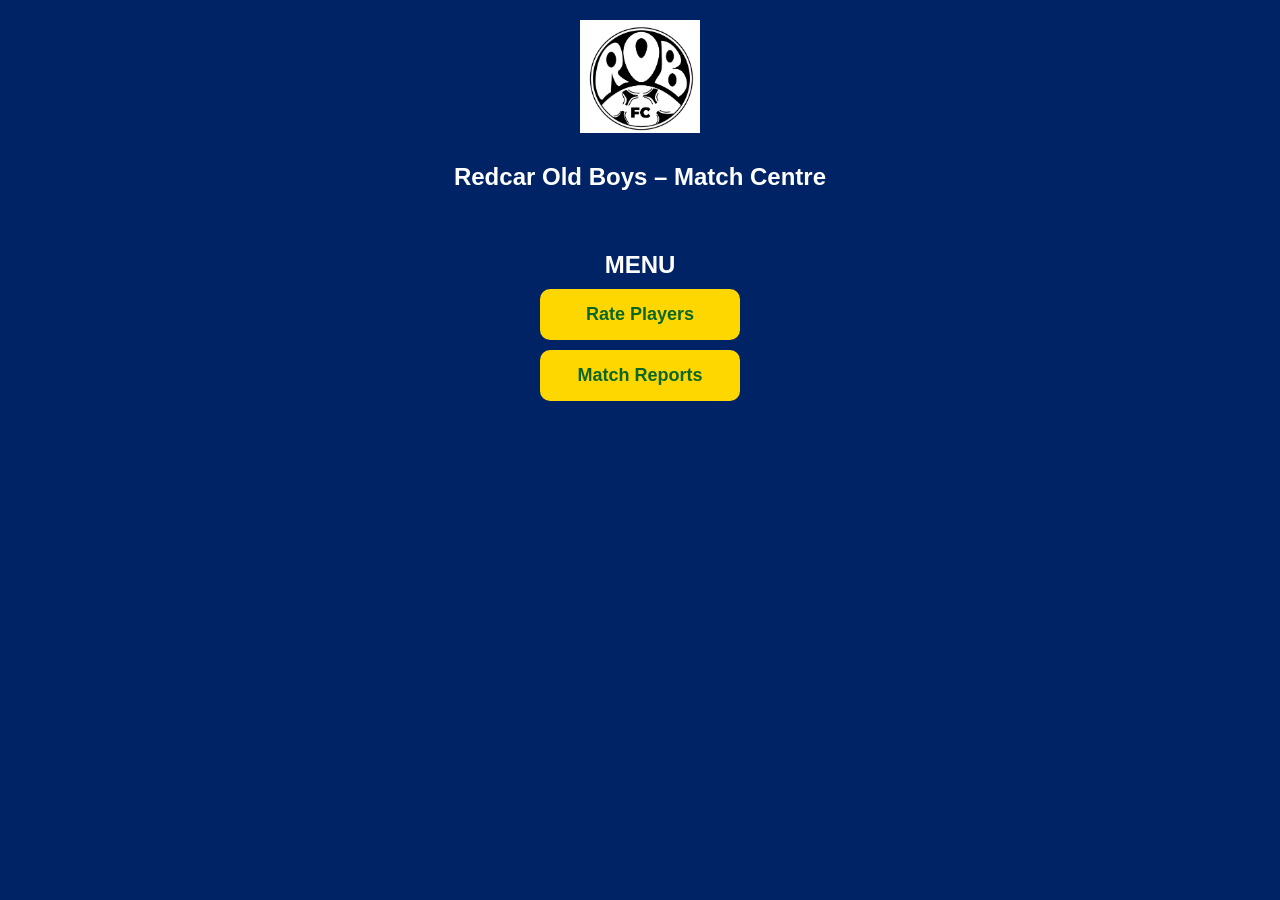
==== index.html @ 17731dac "Add files via upload" ====
<!DOCTYPE html>
<html lang="en">
<head>
    <meta charset="UTF-8">
    <title>Redcar Old Boys Ratings</title>
    <link rel="stylesheet" href="style.css">
</head>
<body>
    <header class="club-header">
        <img src="robfc_logo.png" alt="ROB FC Logo" class="club-logo">
        <h1 class="main-title">Redcar Old Boys – Match Centre</h1>
    </header>


    <div class="container">
        <h1 class="menu-title">Menu</h1>
        
        <button onclick="goToPin()">Rate Players</button>
        <button onclick="goToReports()">Match Reports</button>

    </div>

    <script src="app.js"></script>
</body>
</html>
---- style.css ----
/* GENERAL PAGE STYLING */
body {
    background-color: #002366; /* Royal blue */
    font-family: Arial, sans-serif;
    text-align: center;
    margin: 0;
    padding: 0;
    color: white;
}

.main-title {
    font-size: 40px;
    font-weight: bold;
    margin-top: 20px;
}

.menu-title {
    font-size: 24px;
    margin-top: 40px;
    text-transform: uppercase;
}

.container {
    margin-top: 50px;
}

h1 {
    font-size: 32px;
    margin-bottom: 10px;
}

h2 {
    font-size: 20px;
    margin-bottom: 30px;
}

/* HOMEPAGE BUTTONS */
button {
    display: block;
    width: 200px;
    margin: 10px auto;
    padding: 15px;
    font-size: 18px;
    background-color: #FFD700; /* Gold */
    color: #0B6623; /* Dark green text */
    border: none;
    border-radius: 10px;
    cursor: pointer;
    font-weight: bold;
}

button:hover {
    background-color: #e6c200;
}

/* PIN DOTS */
.pin-display {
    margin: 20px auto;
    display: flex;
    justify-content: center;
    gap: 15px;
}

.dot {
    width: 20px;
    height: 20px;
    background-color: white;
    border-radius: 50%;
    display: inline-block;
}

/* KEYPAD GRID */
.keypad {
    display: grid;
    grid-template-columns: repeat(3, 80px);
    grid-template-rows: repeat(4, 80px);
    gap: 10px;
    justify-content: center;
    align-content: center;
    margin: 30px auto;
}

.keypad button {
    width: 80px;
    height: 80px;
    font-size: 1.2rem;
    background: white;
    color: #0B6623;
    border: none;
    border-radius: 10px;
    font-weight: bold;
    cursor: pointer;
    box-shadow: 0 4px 6px rgba(0, 0, 0, 0.25);
	
}

.keypad button:hover {
    background-color: #e6e6e6;
    box-shadow: 0 2px 4px rgba(0, 0, 0, 0.3);
    transform: translateY(1px);
}

/* Bottom row alignment */
.keypad button:nth-child(10) { grid-column: 1; } /* DEL */
.keypad button:nth-child(11) { grid-column: 2; } /* 0 */
.keypad button:nth-child(12) { grid-column: 3; } /* ⏎ */

.keypad button:nth-child(12) {
    background-color: #FFD700; /* Gold */
    color: #0B6623;
    font-size: 1.5rem;
    font-weight: bold;
}

.keypad button:nth-child(12):hover {
    background-color: #e6c200;
}

/* Make DEL button red */
.keypad button:nth-child(10) {
    background-color: #FF4C4C; /* Bright red */
    color: white;
    font-weight: bold;
}

.keypad button:nth-child(10):hover {
    background-color: #e03e3e; /* Slightly darker red on hover */
}

.keypad button:active {
    box-shadow: 0 1px 2px rgba(0, 0, 0, 0.4);
    transform: translateY(2px);
}

.club-header {
    display: flex;
    flex-direction: column;
    align-items: center;
    margin-top: 20px;
}

.club-logo {
    width: 120px;
    height: auto;
    margin-bottom: 10px;
}

.club-header h1 {
    color: white;
    font-size: 24px;
    font-weight: bold;
}

.rate-button {
    background-color: #FFD700; /* Gold */
    color: #0B6623;            /* Dark green text */
    border: none;
    border-radius: 8px;
    padding: 10px 20px;
    font-weight: bold;
    cursor: pointer;
}

.rate-button:hover {
    background-color: #e6c200;
}

.fixture-row {
    display: flex;
    justify-content: space-between;
    align-items: center;
    background-color: white;   /* single, solid background */
    color: #0B6623;
    padding: 10px 15px;
    margin: 8px 0;
    border-radius: 8px;
    font-weight: bold;
}

.fixture-table {
    width: 90%;
    margin: 20px auto;
    border-collapse: collapse;
    background-color: white;
    border-radius: 10px;
    overflow: hidden;
    border: 2px solid #0B6623; /* Thin dark green border */
}

.fixture-table th, .fixture-table td {
    padding: 12px 10px;
    text-align: center;
    font-weight: bold;
    border-bottom: 2px solid #0B6623;
    color: #0B6623; /* Default green text for all cells */
}

/* Override only the location column */
.home-cell {
    color: #0B6623 !important;
    background-color: #E6FFE6; /* pale green background */
}

.away-cell {
    color: #C00000 !important;
    background-color: #FFE6E6; /* pale red background */
}

.fixture-table th {
    background-color: #FFD700;
    color: #0B6623;
    font-size: 1.1rem;
}

.fixture-table tr:hover {
    filter: brightness(0.97);

}

.home-cell {
    color: #0B6623;           /* Dark green for home */
    font-weight: bold;
}

.away-cell {
    color: #C00000;           /* Deep red for away */
    font-weight: bold;
}

.match-info {
    background-color: white;
    padding: 15px;
    border-radius: 10px;
    margin-bottom: 20px;
    color: #0B6623;
    font-weight: bold;
}

/* Responsive layout for fixture table */
@media (max-width: 768px) {

    .fixture-table {
        width: 100%;
        border-collapse: separate;
        border-spacing: 0 10px;
    }

    .fixture-table thead {
        display: none; /* Hide table headers on mobile */
    }

    .fixture-table tr {
        display: block;
        background-color: unset;
        padding: 10px;
        border-radius: 10px;
        box-shadow: 0 2px 6px rgba(0,0,0,0.1);
        margin-bottom: 12px;
    }

    .fixture-table td {
        display: flex;
        justify-content: space-between;
        padding: 8px 10px;
        border-bottom: none;
        font-weight: bold;
        color: #0B6623;
    }

    .fixture-table td::before {
        content: attr(data-label);
        font-weight: bold;
        color: #0B6623;
    }
}


.rating-row {
    background-color: white;
    padding: 10px;
    margin: 10px 0;
    border-radius: 10px;
    display: flex;
    justify-content: space-between;
    align-items: center;
}

.player-name {
    font-weight: bold;
    color: #0B6623;
}

.rating-buttons button {
    margin: 2px;
    padding: 5px 10px;
    border-radius: 6px;
    border: none;
    background-color: #FFD700;
    color: #0B6623;
    font-weight: bold;
    cursor: pointer;
}

.rating-buttons button:hover {
    background-color: #e6c200;
}

.match-info {
    background-color: white;
    width: 60%;
    margin: 0 auto 20px auto;
    padding: 10px;
    border-radius: 10px;
    color: #0B6623;
    font-weight: bold;
    text-align: center;
}

.player-rating-section {
    width: 85%;
    margin: 20px auto;
}

.player-rating-table {
    width: 100%;
    border-collapse: collapse;
    background-color: white;
    border-radius: 10px;
    overflow: hidden;
    box-shadow: 0 0 10px rgba(0,0,0,0.15);
}

.player-rating-table th,
.player-rating-table td {
    padding: 12px 10px;
    text-align: left;
    border-bottom: 1px solid #0B6623;
    color: #0B6623;
    font-weight: bold;
}

.player-rating-table th.header-average {
    text-align: center;
}

.player-rating-table td.average-cell {
    text-align: center;
}

.main-header th {
    background-color: #FFD700;
    text-align: center;
    font-size: 1.1rem;
    letter-spacing: 0.5px;
}

.sub-header td {
    background-color: #FFF8DC;
    text-align: center;
    font-style: italic;
    font-weight: normal;
    color: #0B6623;
    padding: 8px;
}

.rating-dropdown {
    width: 100%;
    padding: 8px;
    border-radius: 6px;
    border: 2px solid #0B6623;
    font-weight: bold;
    color: #0B6623;
    background-color: #FFF;
    transition: all 0.2s ease-in-out;
}

.rating-dropdown:focus {
    outline: none;
    border-color: #FFD700;
    background-color: #FFFBEA;
}

.rating-dropdown option[value="DNP"] {
    color: #C00000;
    font-weight: bold;
}

/* Grey-out locked rating dropdowns */
.rating-dropdown:disabled {
    background-color: #e0e0e0;   /* soft grey background */
    color: #555;                 /* darker grey text */
    cursor: not-allowed;         /* shows it's inactive */
    border-color: #999;          /* subtle border contrast */
}

.player-rating-table tr:nth-child(even) {
    background-color: #F9F9F9;
}

/* Responsive design for mobile and tablets */
@media (max-width: 768px) {
    .player-rating-section {
        width: 95%;
        margin: 10px auto;
    }

    .player-rating-table th,
    .player-rating-table td {
        display: block;
        width: 100%;
        text-align: center;
        border-bottom: none;
        padding: 8px;
    }

    .player-rating-table tr {
        border-bottom: 2px solid #0B6623;
        margin-bottom: 10px;
        display: block;
        border-radius: 8px;
        background-color: #fff;
    }

    .main-header th {
        font-size: 1rem;
    }

    .sub-header td {
        font-size: 0.9rem;
        padding: 6px;
    }

    .rating-dropdown {
        width: 90%;
        margin: 5px auto;
        font-size: 1rem;
    }

    .rate-button {
        width: 80%;
        margin: 10px auto;
        display: block;
    }

/* Preserve HOME/AWAY colours on mobile */
.home-cell {
    color: #0B6623; /* Dark green for HOME */
    font-weight: bold;
}

.away-cell {
    color: #C00000; /* Red for AWAY */
    font-weight: bold;
}

    /* Improve Rate Player button appearance on mobile */
    .rate-button {
        display: block;
        width: 90%;
        margin: 8px auto;
        padding: 10px 0;
        border-radius: 8px;
        font-size: 1rem;
        font-weight: bold;
        background-color: #FFD700;
        color: #0B6623;
        border: none;
        box-shadow: 0 2px 4px rgba(0,0,0,0.2);
    }

    .rate-button:hover {
        background-color: #e6c200;
    }
}

@media (max-width: 768px) {
    .player-rating-table tr {
        box-shadow: 0 2px 6px rgba(0,0,0,0.1);
    }
}

@media (max-width: 768px) {
    .player-rating-table tr {
        box-shadow: 0 2px 6px rgba(0,0,0,0.1);
    }
}
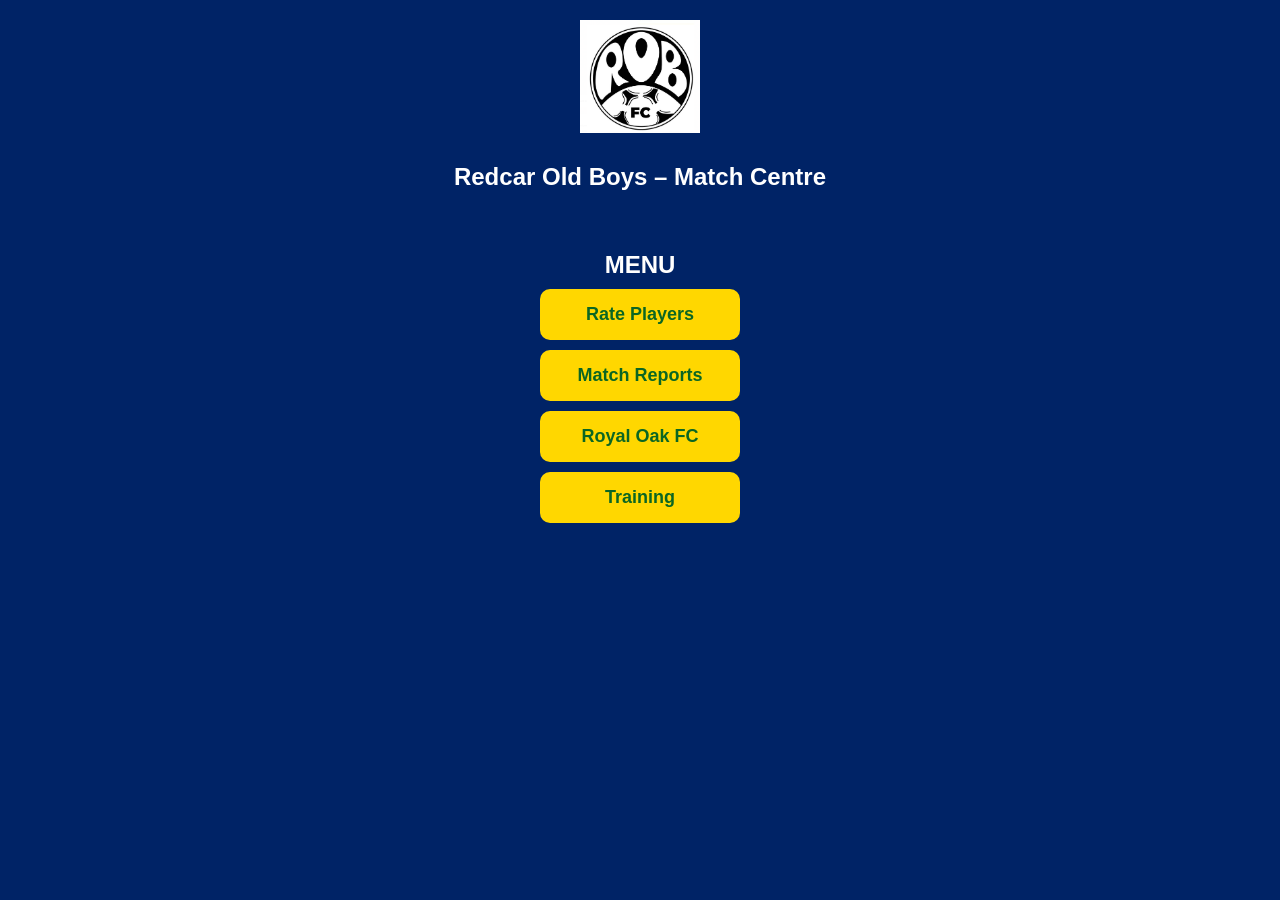
==== commit 1aeb40e3: "Update index.html Royal Oak FC button added with link to YouTube channel" ====
--- a/index.html
+++ b/index.html
@@ -17,6 +17,11 @@
         
         <button onclick="goToPin()">Rate Players</button>
         <button onclick="goToReports()">Match Reports</button>
+        <button class="menu-button" onclick="window.open('https://www.youtube.com/@TheSteveBracknallPodcast', '_blank')">
+    Royal Oak FC
+</button>
+
+        <button class="menu-button" onclick="goToTraining()">Training</button>
 
     </div>
 
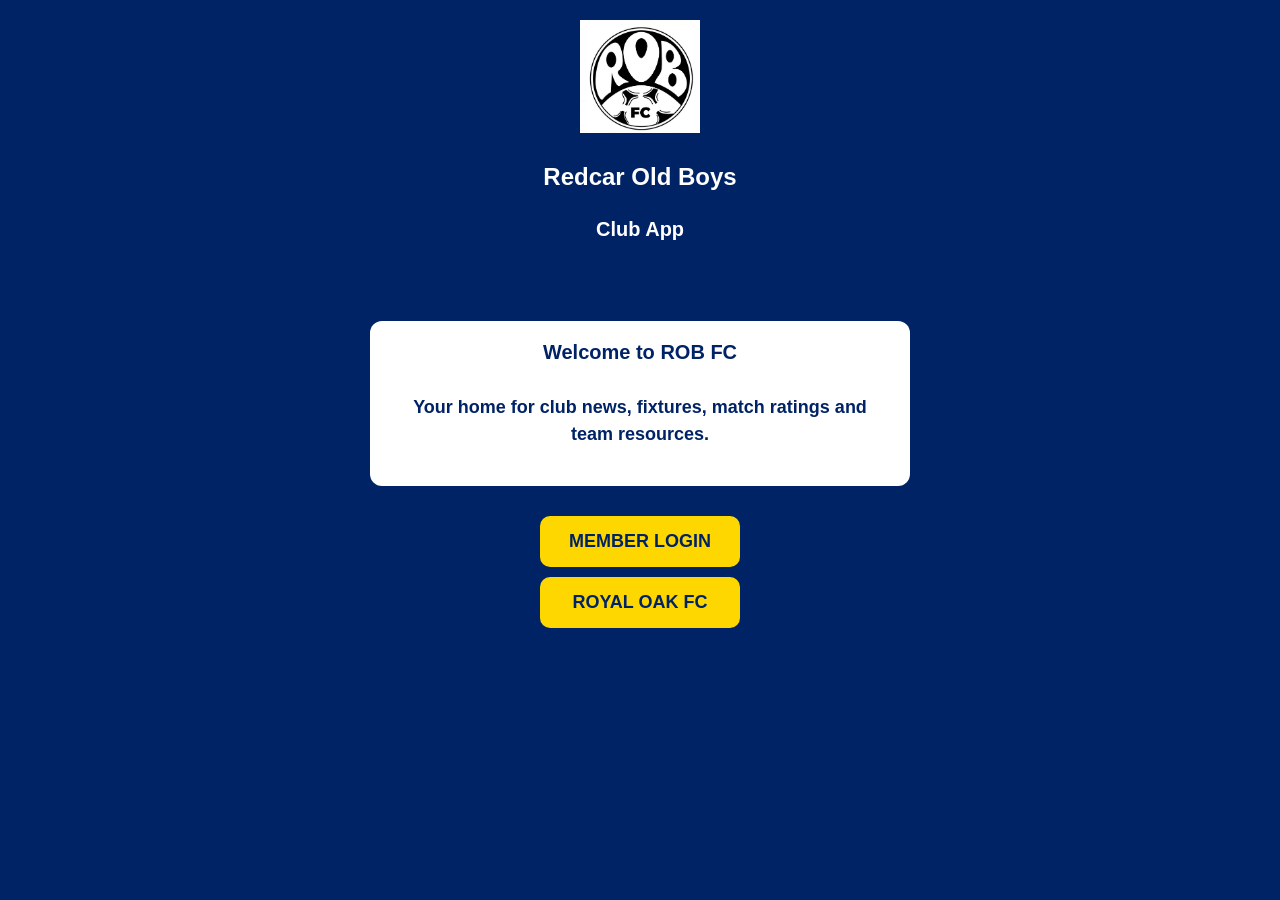
==== commit 9a756eec: "Update to processes" ====
--- a/index.html
+++ b/index.html
@@ -1,30 +1,62 @@
 <!DOCTYPE html>
 <html lang="en">
+
 <head>
     <meta charset="UTF-8">
-    <title>Redcar Old Boys Ratings</title>
+    <title>Redcar Old Boys Club App</title>
     <link rel="stylesheet" href="style.css">
 </head>
+
 <body>
-    <header class="club-header">
-        <img src="robfc_logo.png" alt="ROB FC Logo" class="club-logo">
-        <h1 class="main-title">Redcar Old Boys – Match Centre</h1>
-    </header>
+
+<header class="club-header">
+
+    <img src="robfc_logo.png" 
+         alt="ROB FC Logo" 
+         class="club-logo">
+
+    <h1 class="main-title">
+        Redcar Old Boys
+    </h1>
+
+    <h2>
+        Club App
+    </h2>
+
+</header>
 
 
-    <div class="container">
-        <h1 class="menu-title">Menu</h1>
-        
-        <button onclick="goToPin()">Rate Players</button>
-        <button onclick="goToReports()">Match Reports</button>
-        <button class="menu-button" onclick="window.open('https://www.youtube.com/@TheSteveBracknallPodcast', '_blank')">
-    Royal Oak FC
-</button>
+<div class="container">
 
-        <button class="menu-button" onclick="goToTraining()">Training</button>
+    <div class="welcome-box">
+
+        <h2>
+            Welcome to ROB FC
+        </h2>
+
+        <p>
+            Your home for club news, fixtures,
+            match ratings and team resources.
+        </p>
 
     </div>
 
-    <script src="app.js"></script>
+
+    <button onclick="goToPin()">
+        MEMBER LOGIN
+    </button>
+
+
+    <button onclick="window.open('https://www.youtube.com/@TheSteveBracknallPodcast', '_blank')">
+        ROYAL OAK FC
+    </button>
+
+
+</div>
+
+
+<script src="app.js"></script>
+
 </body>
-</html>
+
+</html>
--- a/style.css
+++ b/style.css
@@ -484,3 +484,38 @@
         box-shadow: 0 2px 6px rgba(0,0,0,0.1);
     }
 }
+
+/* PUBLIC HOMEPAGE */
+
+.welcome-box {
+    background-color: white;
+    color: #002366;
+    width: 80%;
+    max-width: 500px;
+    margin: 30px auto;
+    padding: 20px;
+    border-radius: 12px;
+    font-weight: bold;
+}
+
+.welcome-box h2 {
+    margin-top: 0;
+    color: #002366;
+}
+
+.welcome-box p {
+    font-size: 18px;
+    line-height: 1.5;
+}
+
+
+/* Homepage buttons */
+
+.container button {
+    background-color: #FFD700;
+    color: #002366;
+}
+
+.container button:hover {
+    background-color: #e6c200;
+}
